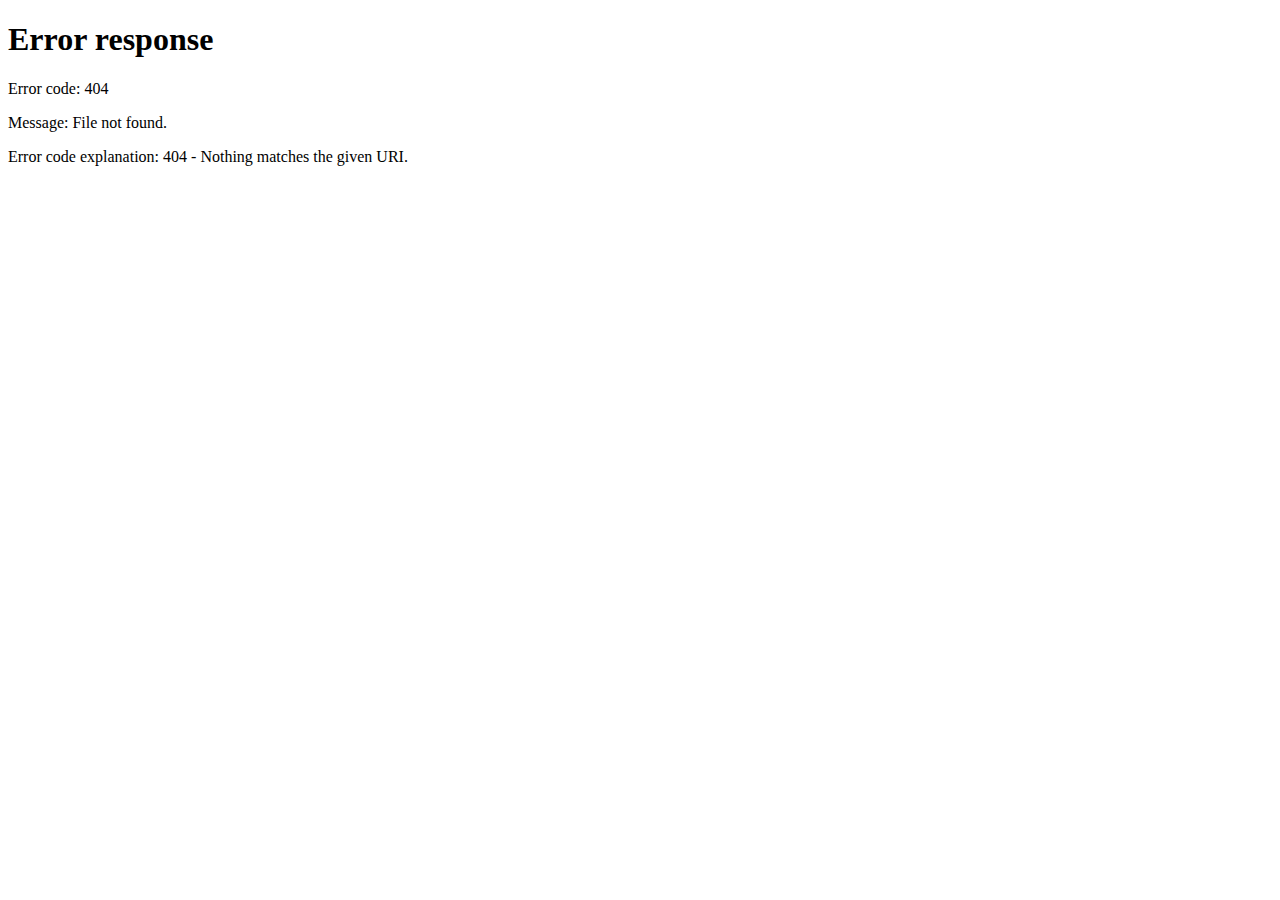
==== index.html @ d4a09300 "Added login page + functionality" ====
<!DOCTYPE html>
<html lang="en-US">

	<!--Meta Data-->
  <head>
		<title>Breathe</title>
		<link rel="icon" type="img/png" href="assets/img/breathe_favicon.png">
		<link rel="stylesheet" type="text/css" href="globalstyle.css">
		<script src="responses.js"></script>
		<base href="index.html">
		<meta charset="UTF-8">
		<meta http-equiv="X-UA-Compatible" content="IE=edge">
		<meta name="Breathe Home">
		<meta name="keywords" content="HTML">
		<meta name="author" content="Arman Kazi, Varun Jit Singh">
		<meta name="viewport" content="width=device-width, initial-scale=1.0">
	</head>

	<!--Main HTML-->
	<body class="bluepage">
		<script>
			isLoggedIn();
		</script>
		<header>
			<h1 class="app-title" id="app-name">Breathe</h1>
		</header>
		<main>
			<div class="page-content" id="welcome">
				<h3 id="congrats">Congratulations! You haven't smoked in:</h3>
				<section id="time-tracking">
					__ days<br>
					__ hours<br>
					&<br>
					__ minutes<br>
				</section>
				<script type="text/javascript">
					var congrats = document.getElementById('congrats')
					congrats = sessionStorage.getItem('username');
					document.getElementById('congrats').innerHTML = "Hi " + congrats + ", you haven't smoked for...";
				</script>
			</div>

		</main><br><hr>

		<footer>
			<nav class="navbar">
				<ul class="navbar" id="nav">
					<li><button class="navbar" id="homebutton" onclick="window.location.href='index.html'">Home</button></li>
					<li><button class="navbar" id="profilebutton" onclick="window.location.href='profile.html'">Profile</button></li>
					<li><button class="navbar" id="chatbutton" onclick="window.location.href='chats.html'">Chat</button></li>
					<li><button class="navbar" id="healthbutton" onclick="window.location.href='health.html'">Check-In</button></li>
				</ul>
			</nav>
		</footer>
	</body>
</html>
---- globalstyle.css ----
body.bluepage {
    background-color: #C9E9F6;
}

header, footer {
    text-align: center;
}

.page-content {
    text-align: center;
}

ul#nav {
    overflow: hidden;
    list-style-type: none;
    display: inline;
}

.navbar li {
    display: inline;
}

.navbar button {
    background-color: #45B3E0;
    color: #ffffff;
    text-align: center;
    padding: 10px 10px;
    font-size: 20px;
    border-radius: 45%;
    height: 50px;
    width: 150px
}

.responses button {
    background-color: #45B3E0;
    color: #ffffff;
    text-align: center;
    padding: 10px 10px;
    font-size: 15px;
    border-radius: 40%;
    border: 20px solid rgb(186, 247, 186);
    height: 100px;
    width: 100px;
}

.xtranav button {
    color: #ffffff;
    text-align: center;
    padding: 10px 10px;
    font-size: 15px;
    border-radius: 50%;
    height: 100px;
    width: 100px;
} 

#tips {
    background-color: #e68fbb;
}

#progress {
    background-color: #efca00;
}
 
.responses button {
    background-color: #45B3E0;
    color: #ffffff;
    text-align: center;
    padding: 10px 10px;
    font-size: 15px;
    border-radius: 40%;
    border: 10px solid rgb(186, 247, 186);
    height: 100px;
    width: 100px;
}

#checkin-entry {

}
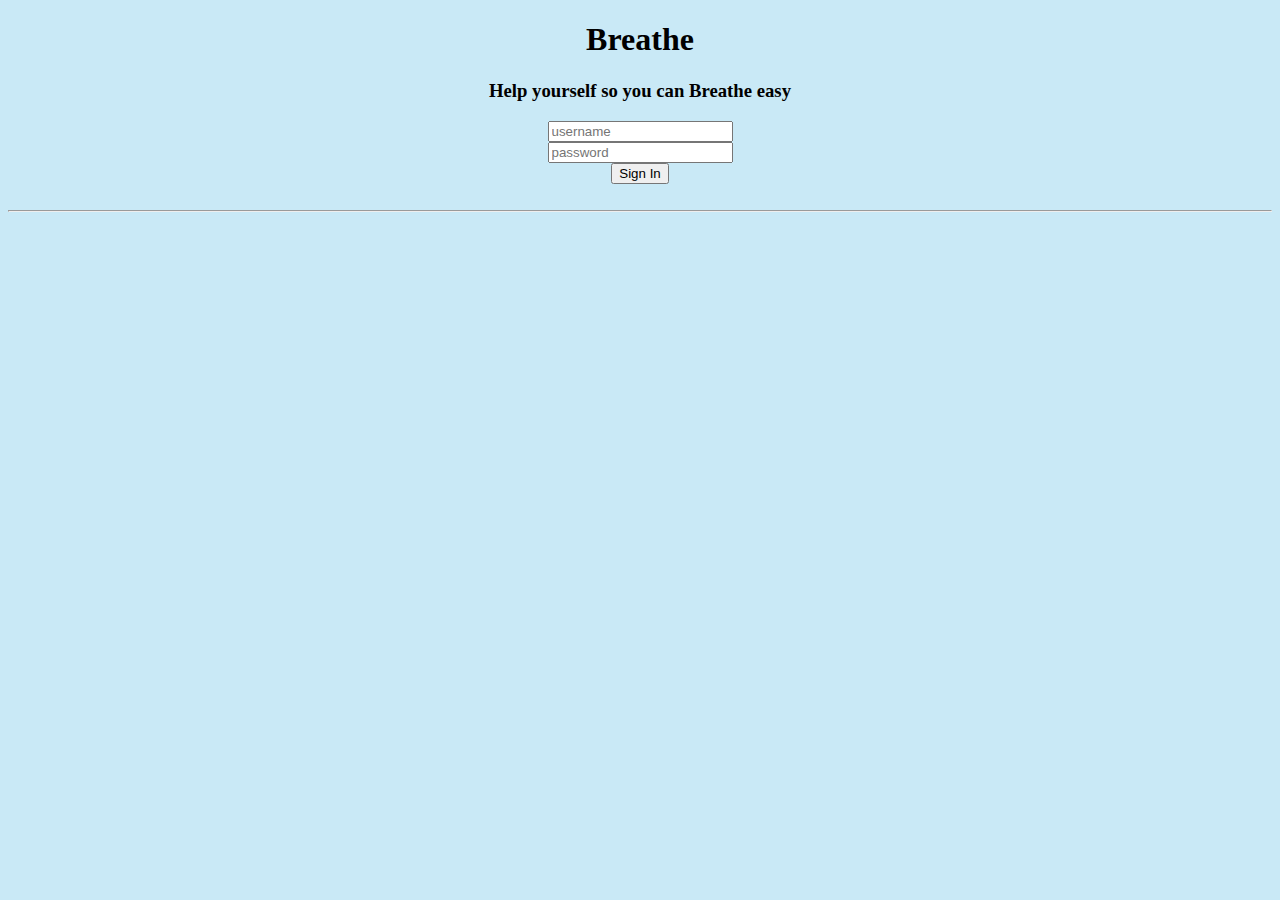
==== commit 103b9bd0: "Fixed checkin page, final functionality set... began timer on home page --> buggy" ====
--- a/index.html
+++ b/index.html
@@ -34,9 +34,11 @@
 					__ minutes<br>
 				</section>
 				<script type="text/javascript">
-					var congrats = document.getElementById('congrats')
-					congrats = sessionStorage.getItem('username');
+					var congrats = sessionStorage.getItem('username');
 					document.getElementById('congrats').innerHTML = "Hi " + congrats + ", you haven't smoked for...";
+					var time = setInterval(function() {
+						startTimer();
+					}, 1000);
 				</script>
 			</div>
 
